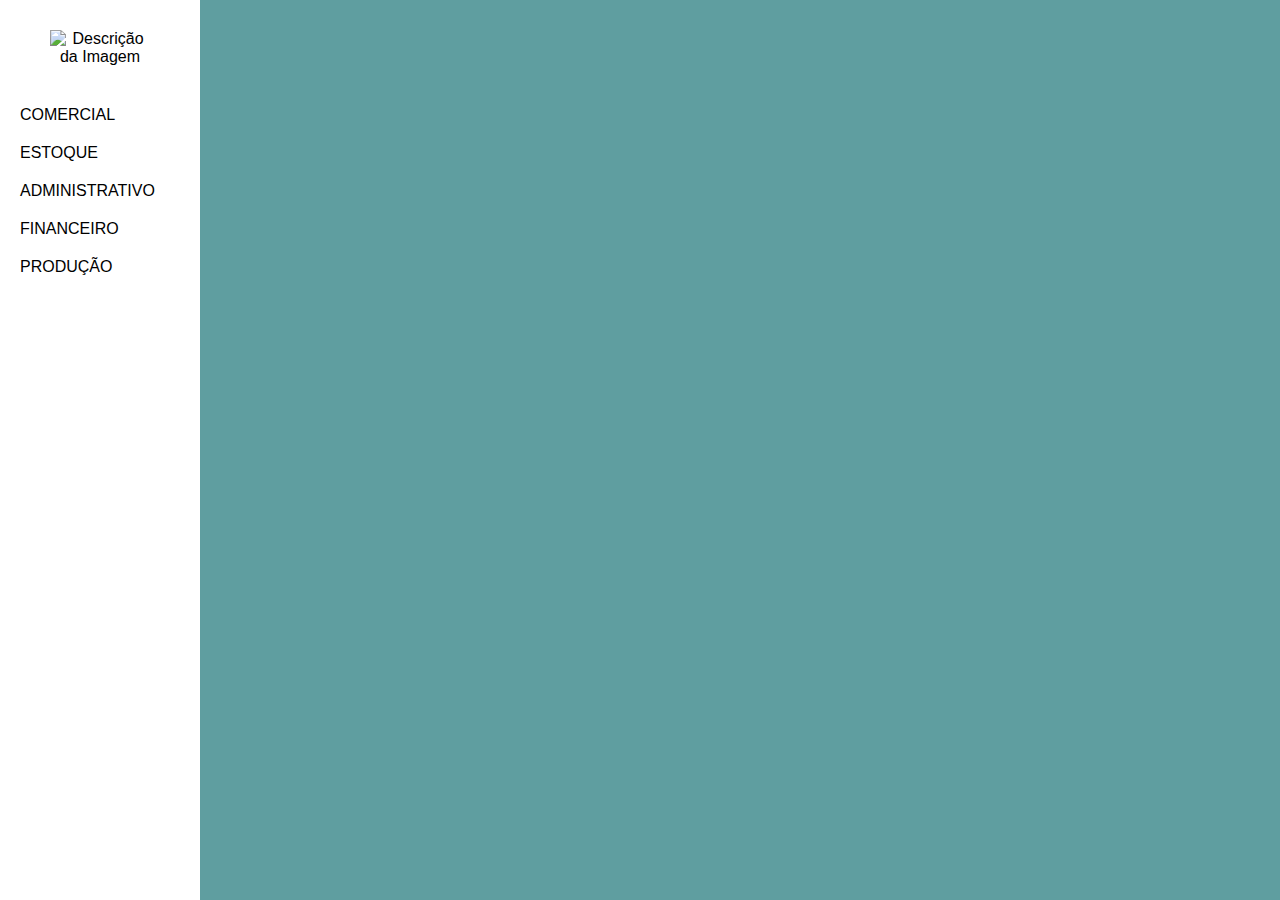
==== dashboard-estoque.html @ 57c8a553 "Upload versão 0.1 Main" ====
<!DOCTYPE html>
<html lang="en">
<head>
    <meta charset="UTF-8">
    <meta name="viewport" content="width=device-width, initial-scale=1.0">
    <title>Dashboard Estoque</title>

    <style>
        body {
            font-family: Arial, sans-serif;
            margin: 0;
            padding: 0;
            display: flex;
            align-items: center;
            justify-content: center;
            min-height: 100vh;
            background-color: #5F9EA0;
        }
		
		.class-logo {
			background-color: white;
			border-radius: 8px;
			padding: 10px;				
			text-align: center;
			width: 100px;
			max-width: 400px;
		}

        .sidebar {
            width: 200px;
            background-color: white;
            position: fixed;
            top: 0;
            left: 0;
            height: 100%;
            padding-top: 20px;
        }
		
		.logo-container {
			padding-bottom: 20px;
			display: flex;
			flex-direction: column; /* Coloca os elementos em coluna */
			align-items: center; /* Centraliza os elementos verticalmente */
		}

        .sidebar a {
            display: block;
            padding: 10px 20px;
            color: black;
            text-decoration: none;
        }

        .sidebar a:hover {
            background-color: #5F9EA0;
        }
		
		.sidebar a.active {
			background-color: #5F9EA0;
			color: white;
		}
		
        .content {
            margin-left: 220px;
            padding: 20px;
        }
		
		.painel{
			background-color: white;
			border-radius: 8px;
			padding: 5px;
			box-shadow: 0px 4px 8px rgba(0, 0, 0, 0.1);
			text-align: center;
			width: 100%;
			max-width: 100%;
		}
		
		.button {
			background-color: #00FA9A;
			color: white;
			border: none;
			border-radius: 4px;
			padding: 10px 20px;
			cursor: pointer;
			width: 99%;
		}
		
		.button-secondary {
			background-color: #5F9EA0;
			color: white;
			border: none;
			border-radius: 4px;
			padding: 10px 20px;
			cursor: pointer;
			width: 18%;
			text-align: left;
			vertical-align: top; /* Alinha todos os botões pelo topo */
		}
			
		/* Estilo para os botões quando estão ativos (clicados) */
        .button-secondary:active, .button-secondary.active {
            height: 50px;
			padding: 10px 20px;
			text-align: initial;
        }
		
		#comercial {
			height: 90vh;
			width: 80vw;
			display: flex;
			justify-content: center;
			align-items: center;
			min-height: 300px; /* Defina a altura desejada */
		}
		
		#estoque {
			height: 90vh;
			width: 80vw;
			display: flex;
			justify-content: center;
			align-items: center;
		}
		
		#administrativo {
			height: 90vh;
			width: 80vw;
			display: flex;
			justify-content: center;
			align-items: center;
		}
		
		#financeiro {
			height: 90vh;
			width: 80vw;
			display: flex;
			justify-content: center;
			align-items: center;
		}
		
		#producao {
			height: 90vh;
			width: 80vw;
			display: flex;
			justify-content: center;
			align-items: center;
		}

		.painel-colorido {
			width: 100%;
			height: 100px; /* Altura do painel colorido */
			display: flex;
			justify-content: center;
			align-items: center;
		}

		#painel-venda {
			position: absolute;
			background-color: #5F9EA0; /* Cor para o botão VENDA */
			border-radius: 8px;
			width: 100%;
			max-width: 80%;
			height: 100%;
			max-height: 80%;
		}

		#painel-pedidos {
			position: absolute;
			background-color: #5F9EA0; /* Cor para o botão VENDA */
			border-radius: 8px;
			width: 100%;
			max-width: 80%;
			height: 100%;
			max-height: 80%;
		}

		#painel-produtos {
			position: absolute;
			background-color: #5F9EA0; /* Cor para o botão VENDA */
			border-radius: 8px;
			width: 100%;
			max-width: 80%;
			height: 100%;
			max-height: 80%;
		}

		#painel-cadastro-estoque{
			position: absolute;
			background-color: #5F9EA0; /* Cor para o botão VENDA */
			border-radius: 8px;
			width: 100%;
			max-width: 80%;
			height: 100%;
			max-height: 80%;
		}

		#painel-pedidos-estoque{
			position: absolute;
			background-color: #5F9EA0; /* Cor para o botão VENDA */
			border-radius: 8px;
			width: 100%;
			max-width: 80%;
			height: 100%;
			max-height: 80%;
		}

		.input-field {			
			padding: 10px;
			margin: 10px 0;
			border: 1px solid #ccc;
			border-radius: 4px;
		}
		
		.button {
			background-color: white;
			color: white;
			border: none;
			border-radius: 4px;
			padding: 10px 20px;
			cursor: pointer;
			width: 200px;
		}

    </style>
</head>
<body>
    <div class="sidebar">
		<div class="logo-container">
			<img src="../resources/icon.png" alt="Descrição da Imagem" class="class-logo">
		</div>
        <a href="#comercial">COMERCIAL</a>
        <a href="#estoque">ESTOQUE</a>
        <a href="#administrativo">ADMINISTRATIVO</a>
        <a href="#financeiro">FINANCEIRO</a>
        <a href="#producao">PRODUÇÃO</a>
		
    </div>
    <div class="content">
        <div id="estoque" style="display: none;">
            <div class="painel" style="height: 100%; width: 100%; text-align: left">
                        
                <button class="button-secondary" onclick="mostrarPainel('cadastro-estoque')">CADASTROS</button>
                <button class="button-secondary" onclick="mostrarPainel('pedidos-estoque')">PEDIDOS</button>

                <div id="painel-cadastro-estoque" class="painel-colorido" style="display: none;">.
                    <input type="text" id="login" class="input-field" style="width: 65%; margin-top: 30px" placeholder="Matéria">
                    <input type="number" id="login" class="input-field" style="width: 30%; margin-top: 10px; margin-left: 10px;" placeholder="Medida">
                    

                    <input type="radio" name="medida" class="input-field" value="metros" style="width: 10%;"> Metros
                    <input type="radio" name="medida" class="input-field" value="unidades" style="width: 10%;"> Unidades

                    <input type="color" name="cor" class="input-color" value="Cor" style="width: 67%; margin-left: 10px;">
                    <!-- <button class="button" style="color: black">Buttom 1</button> -->


                </div>
                <div id="painel-pedidos-estoque" class="painel-colorido" style="display: none;">
                    <input type="text" id="login" class="input-field" style="width: 50%; margin-left: 10px" placeholder="IMPUT 1">
                    <button class="button" style="color: black">Buttom 1</button>
                </div>
            </div>
        </div>
    </div>

    <script>

		function mostrarPainel(painel) {
			// Oculta todos os painéis coloridos
			document.getElementById("painel-venda").style.display = "none";
			document.getElementById("painel-pedidos").style.display = "none";
			document.getElementById("painel-produtos").style.display = "none";
			document.getElementById("painel-cadastro-estoque").style.display = "none";
			document.getElementById("painel-pedidos-estoque").style.display = "none";

			// Exibe o painel colorido correspondente ao botão clicado
			document.getElementById("painel-" + painel).style.display = "block";
		}
	
        // Função para mostrar o conteúdo correspondente ao botão clicado
        function showContent(contentId) {
            // Oculta todos os conteúdos
            const allContents = document.querySelectorAll('.content > div');
            allContents.forEach(content => {
                content.style.display = 'none';
            });

            // Mostra o conteúdo correspondente ao botão clicado
            const selectedContent = document.getElementById(contentId);
            selectedContent.style.display = 'block';
			
			// Remove a classe 'active' de todos os links da barra lateral
			sidebarLinks.forEach(link => {
				link.classList.remove('active');
			});
			
			// Adiciona a classe 'active' ao link do botão selecionado
			const selectedLink = document.querySelector('.sidebar a[href="#' + contentId + '"]');
			selectedLink.classList.add('active');
					
        }
		
		// Seleciona todos os botões com a classe "button-secondary"
        const buttons = document.querySelectorAll('.button-secondary');

        // Adiciona um ouvinte de evento de clique a cada botão
        buttons.forEach(button => {
            button.addEventListener('click', () => {
                // Remove a classe "active" de todos os botões
                buttons.forEach(btn => {
                    btn.classList.remove('active');
                });
                // Adiciona a classe "active" ao botão clicado
                button.classList.add('active');
            });
        });

        // Define a ação para cada link da barra lateral
        const sidebarLinks = document.querySelectorAll('.sidebar a');
        sidebarLinks.forEach(link => {
            link.addEventListener('click', () => {
                const contentId = link.getAttribute('href').substring(1);
                showContent(contentId);
            });
        });

        // Mostra o conteúdo padrão (COMERCIAL) ao carregar a página
        showContent('comercial');
    </script>
</body>
</html>
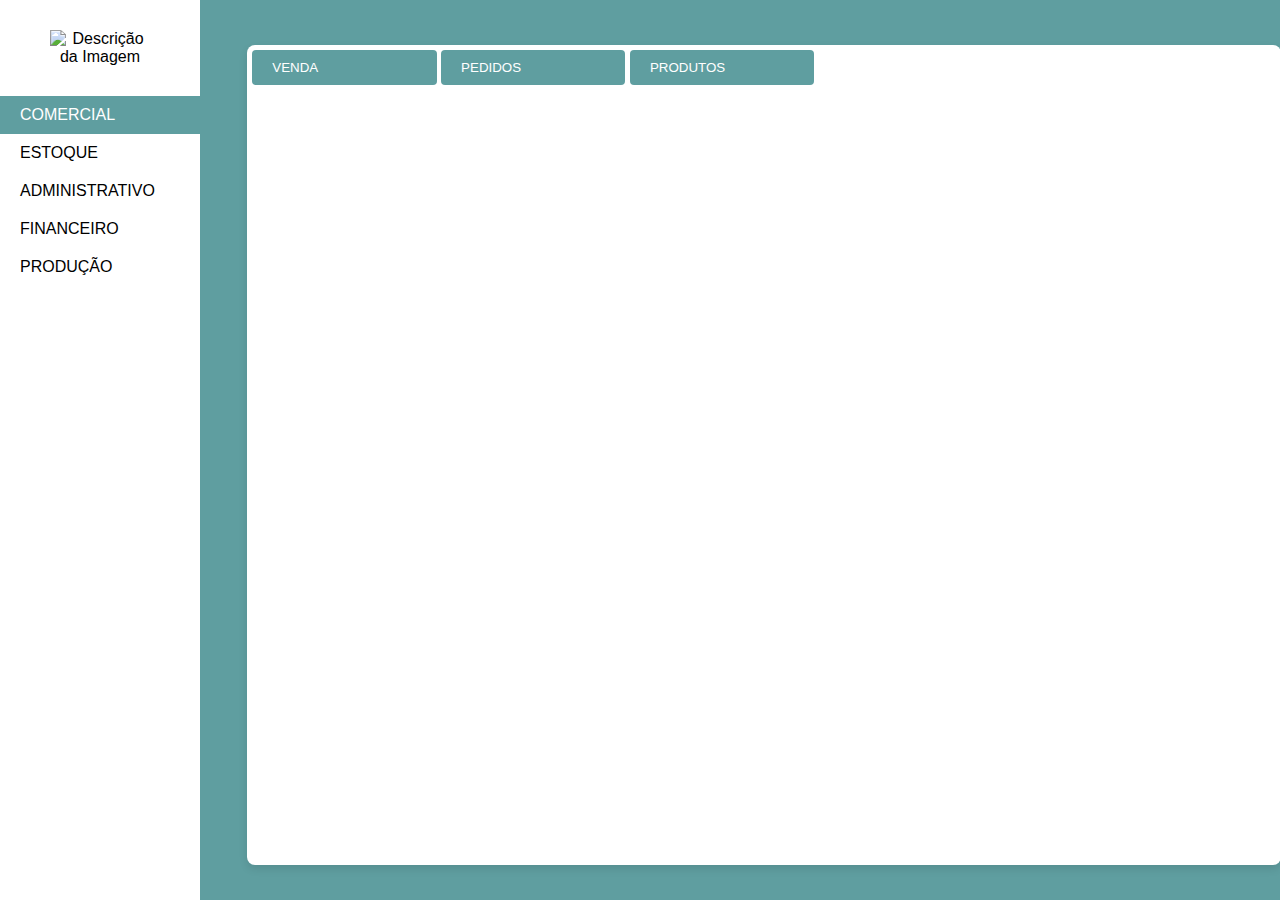
==== commit 2d717ffa: "Cadastro de estoque" ====
--- a/dashboard-estoque.html
+++ b/dashboard-estoque.html
@@ -1,227 +1,15 @@
 <!DOCTYPE html>
 <html lang="en">
-<head>
+<>
     <meta charset="UTF-8">
     <meta name="viewport" content="width=device-width, initial-scale=1.0">
     <title>Dashboard Estoque</title>
-
-    <style>
-        body {
-            font-family: Arial, sans-serif;
-            margin: 0;
-            padding: 0;
-            display: flex;
-            align-items: center;
-            justify-content: center;
-            min-height: 100vh;
-            background-color: #5F9EA0;
-        }
-		
-		.class-logo {
-			background-color: white;
-			border-radius: 8px;
-			padding: 10px;				
-			text-align: center;
-			width: 100px;
-			max-width: 400px;
-		}
-
-        .sidebar {
-            width: 200px;
-            background-color: white;
-            position: fixed;
-            top: 0;
-            left: 0;
-            height: 100%;
-            padding-top: 20px;
-        }
-		
-		.logo-container {
-			padding-bottom: 20px;
-			display: flex;
-			flex-direction: column; /* Coloca os elementos em coluna */
-			align-items: center; /* Centraliza os elementos verticalmente */
-		}
-
-        .sidebar a {
-            display: block;
-            padding: 10px 20px;
-            color: black;
-            text-decoration: none;
-        }
-
-        .sidebar a:hover {
-            background-color: #5F9EA0;
-        }
-		
-		.sidebar a.active {
-			background-color: #5F9EA0;
-			color: white;
-		}
-		
-        .content {
-            margin-left: 220px;
-            padding: 20px;
-        }
-		
-		.painel{
-			background-color: white;
-			border-radius: 8px;
-			padding: 5px;
-			box-shadow: 0px 4px 8px rgba(0, 0, 0, 0.1);
-			text-align: center;
-			width: 100%;
-			max-width: 100%;
-		}
-		
-		.button {
-			background-color: #00FA9A;
-			color: white;
-			border: none;
-			border-radius: 4px;
-			padding: 10px 20px;
-			cursor: pointer;
-			width: 99%;
-		}
-		
-		.button-secondary {
-			background-color: #5F9EA0;
-			color: white;
-			border: none;
-			border-radius: 4px;
-			padding: 10px 20px;
-			cursor: pointer;
-			width: 18%;
-			text-align: left;
-			vertical-align: top; /* Alinha todos os botões pelo topo */
-		}
-			
-		/* Estilo para os botões quando estão ativos (clicados) */
-        .button-secondary:active, .button-secondary.active {
-            height: 50px;
-			padding: 10px 20px;
-			text-align: initial;
-        }
-		
-		#comercial {
-			height: 90vh;
-			width: 80vw;
-			display: flex;
-			justify-content: center;
-			align-items: center;
-			min-height: 300px; /* Defina a altura desejada */
-		}
-		
-		#estoque {
-			height: 90vh;
-			width: 80vw;
-			display: flex;
-			justify-content: center;
-			align-items: center;
-		}
-		
-		#administrativo {
-			height: 90vh;
-			width: 80vw;
-			display: flex;
-			justify-content: center;
-			align-items: center;
-		}
-		
-		#financeiro {
-			height: 90vh;
-			width: 80vw;
-			display: flex;
-			justify-content: center;
-			align-items: center;
-		}
-		
-		#producao {
-			height: 90vh;
-			width: 80vw;
-			display: flex;
-			justify-content: center;
-			align-items: center;
-		}
-
-		.painel-colorido {
-			width: 100%;
-			height: 100px; /* Altura do painel colorido */
-			display: flex;
-			justify-content: center;
-			align-items: center;
-		}
-
-		#painel-venda {
-			position: absolute;
-			background-color: #5F9EA0; /* Cor para o botão VENDA */
-			border-radius: 8px;
-			width: 100%;
-			max-width: 80%;
-			height: 100%;
-			max-height: 80%;
-		}
-
-		#painel-pedidos {
-			position: absolute;
-			background-color: #5F9EA0; /* Cor para o botão VENDA */
-			border-radius: 8px;
-			width: 100%;
-			max-width: 80%;
-			height: 100%;
-			max-height: 80%;
-		}
-
-		#painel-produtos {
-			position: absolute;
-			background-color: #5F9EA0; /* Cor para o botão VENDA */
-			border-radius: 8px;
-			width: 100%;
-			max-width: 80%;
-			height: 100%;
-			max-height: 80%;
-		}
-
-		#painel-cadastro-estoque{
-			position: absolute;
-			background-color: #5F9EA0; /* Cor para o botão VENDA */
-			border-radius: 8px;
-			width: 100%;
-			max-width: 80%;
-			height: 100%;
-			max-height: 80%;
-		}
-
-		#painel-pedidos-estoque{
-			position: absolute;
-			background-color: #5F9EA0; /* Cor para o botão VENDA */
-			border-radius: 8px;
-			width: 100%;
-			max-width: 80%;
-			height: 100%;
-			max-height: 80%;
-		}
-
-		.input-field {			
-			padding: 10px;
-			margin: 10px 0;
-			border: 1px solid #ccc;
-			border-radius: 4px;
-		}
-		
-		.button {
-			background-color: white;
-			color: white;
-			border: none;
-			border-radius: 4px;
-			padding: 10px 20px;
-			cursor: pointer;
-			width: 200px;
-		}
-
-    </style>
+    <link href="https://cdn.jsdelivr.net/npm/bootstrap@5.3.2/dist/css/bootstrap.min.css" rel="stylesheet" integrity="sha384-T3c6CoIi6uLrA9TneNEoa7RxnatzjcDSCmG1MXxSR1GAsXEV/Dwwykc2MPK8M2HN" crossorigin="anonymous">
+    <script src="https://cdn.jsdelivr.net/npm/@popperjs/core@2.11.8/dist/umd/popper.min.js" integrity="sha384-I7E8VVD/ismYTF4hNIPjVp/Zjvgyol6VFvRkX/vR+Vc4jQkC+hVqc2pM8ODewa9r" crossorigin="anonymous"></script>
+    <link rel="stylesheet" type="text/css" href="dashboard.css">
+
 </head>
-<body>
+<>
     <div class="sidebar">
 		<div class="logo-container">
 			<img src="../resources/icon.png" alt="Descrição da Imagem" class="class-logo">
@@ -234,6 +22,25 @@
 		
     </div>
     <div class="content">
+        <div id="comercial">
+			<div class="painel" style="height: 100%; width: 100%; text-align: left">				
+				<button class="button-secondary" onclick="mostrarPainel('venda')">VENDA</button>
+				<button class="button-secondary" onclick="mostrarPainel('pedidos')">PEDIDOS</button>
+				<button class="button-secondary" onclick="mostrarPainel('produtos')">PRODUTOS</button>				
+				<div id="painel-venda" class="painel-colorido" style="display: none;">.
+					<input type="text" id="login" class="input-field" style="width: 50%" placeholder="IMPUT 1">
+					<button class="button" style="color: black">Buttom 1</button>				
+				</div>
+				<div id="painel-pedidos" class="painel-colorido" style="display: none;">
+					<input type="text" id="login" class="input-field" style="width: 50%; margin-left: 10px" placeholder="IMPUT 1">
+					<button class="button" style="color: black">Buttom 1</button>
+				</div>
+				<div id="painel-produtos" class="painel-colorido" style="display: none;">
+					<input type="text" id="login" class="input-field" style="width: 50%; margin-left: 10px" placeholder="IMPUT 1">
+					<button class="button" style="color: black">Buttom 1</button>
+				</div>				
+			</div>
+		</div>
         <div id="estoque" style="display: none;">
             <div class="painel" style="height: 100%; width: 100%; text-align: left">
                         
@@ -241,17 +48,57 @@
                 <button class="button-secondary" onclick="mostrarPainel('pedidos-estoque')">PEDIDOS</button>
 
                 <div id="painel-cadastro-estoque" class="painel-colorido" style="display: none;">.
-                    <input type="text" id="login" class="input-field" style="width: 65%; margin-top: 30px" placeholder="Matéria">
-                    <input type="number" id="login" class="input-field" style="width: 30%; margin-top: 10px; margin-left: 10px;" placeholder="Medida">
+                    <input type="text" id="item" class="input-field" style="width: 65%; margin-top: 30px" placeholder="Matéria">
                     
-
-                    <input type="radio" name="medida" class="input-field" value="metros" style="width: 10%;"> Metros
-                    <input type="radio" name="medida" class="input-field" value="unidades" style="width: 10%;"> Unidades
-
-                    <input type="color" name="cor" class="input-color" value="Cor" style="width: 67%; margin-left: 10px;">
+                    <div class="container">
+                        <div class="radio-tile-group">
+                            <input type="number" id="quant" class="input-field" style="width: 30%; height: 45px; margin-right: 80px;" placeholder="Quantidade">
+                          <div class="input-container">
+                            <input id="Metros" type="radio" name="radio" value="Metros">
+                            <div class="radio-tile">
+                              <label for="Metros">Metros</label>
+                            </div>
+                          </div>
+                  
+                          <div class="input-container">
+                            <input id="Unidades" type="radio" name="radio" value="Unidades">
+                            <div class="radio-tile">
+                              <label for="Unidades">Unidades</label>
+                            </div>
+                          </div>
+                  
+                        </div>    
+                    </div>
+
+                    <div class="container2">
+                        <label id="cor">COR</label>
+                        <input type="color" id="cor" name="cor" class="input-color" value="#ffffff" style="width: 50%; margin-left: 10px;">
+                    </div>
+                    
                     <!-- <button class="button" style="color: black">Buttom 1</button> -->
 
-
+                    <!-- Tabela de rolagem -->
+                    <div class="scrollable-table">
+                        <table id="tabela-estoque" class="styled-table">
+                            <thead>
+                                <tr>
+                                    <th>Item</th>
+                                    <th>Cor</th>
+                                    <th>Quantidade</th>
+                                    <th>Medida</th>
+                                </tr>
+                            </thead>
+                            <tbody>
+                                <!-- As linhas da tabela serão preenchidas com dados do JavaScript -->
+                            </tbody>
+                        </table>
+                    </div>
+                    <div id="button">
+                        <button class="button" style="color: #5F9EA0" onclick="emConstrucao()">Pesquisar</button>
+                        <button class="button" style="color: #5F9EA0" onclick="emConstrucao()">Editar</button>
+                        <button class="button" style="color: #5F9EA0" onclick="adicionarProduto()">Cadastrar</button>
+                    </div>
+                        
                 </div>
                 <div id="painel-pedidos-estoque" class="painel-colorido" style="display: none;">
                     <input type="text" id="login" class="input-field" style="width: 50%; margin-left: 10px" placeholder="IMPUT 1">
@@ -261,6 +108,7 @@
         </div>
     </div>
 
+   
     <script>
 
 		function mostrarPainel(painel) {
@@ -324,6 +172,76 @@
 
         // Mostra o conteúdo padrão (COMERCIAL) ao carregar a página
         showContent('comercial');
+
+        const produtosPreCadastrados = [
+            { item: "Jeans", cor: "Preto", quantidade: 1000, medida: "Metros" },
+            { item: "Zíper", cor: "Prata", quantidade: 1000, medida: "Unidades" },
+            { item: "Malha", cor: "Rosa", quantidade: 1000, medida: "Metros" },
+            // Adicione outros produtos aqui
+        ];
+        function preencherTabelaProdutosPreCadastrados() {
+            const tabela = document.getElementById("tabela-estoque");
+            const tbody = tabela.querySelector("tbody");
+
+            produtosPreCadastrados.forEach(produto => {
+                const novaLinha = document.createElement("tr");
+                novaLinha.innerHTML = `
+                    <td>${produto.item}</td>
+                    <td>${produto.cor}</td>
+                    <td>${produto.quantidade}</td>
+                    <td>${produto.medida}</td>
+                `;
+
+                novaLinha.addEventListener("dblclick", function() {
+                alert(`Você Clicou duas Vezes em ${produto.item}`);
+            });
+
+                tbody.appendChild(novaLinha);
+            });
+        }
+
+        // Chame a função para preencher a tabela quando a página carregar
+        window.addEventListener("load", preencherTabelaProdutosPreCadastrados);
+
+        function adicionarProduto() {
+            // Obtenha os valores do formulário
+            const item = document.getElementById("item").value;
+            const cor = document.getElementById("cor").value;
+            const quantidade = document.getElementById("quant").value;
+            const medida = document.querySelector('input[name="radio"]:checked').value;
+
+            // Crie uma nova linha na tabela
+            const tabela = document.getElementById("tabela-estoque");
+            const tbody = tabela.querySelector("tbody");
+
+            const novaLinha = document.createElement("tr");
+            novaLinha.innerHTML = `
+                <td>${item}</td>
+                <td>${cor}</td>
+                <td>${quantidade}</td>
+                <td>${medida}</td>
+            `;
+
+            novaLinha.addEventListener("dblclick", function() {
+                alert(`Você Clicou duas Vezes em ${item}`);
+            });
+
+            // Adicione a nova linha à tabela
+            tbody.appendChild(novaLinha);
+
+            // Limpe os campos do formulário
+            document.getElementById("item").value = "";
+            document.getElementById("cor").value = "#ffffff";
+            document.getElementById("quant").value = "";
+            const radios = document.querySelectorAll('input[name="radio"]');
+            radios.forEach(radio => {
+                radio.checked = false;
+            });
+        }
+
+        function emConstrucao(){
+            window.alert("Função em Construção! - Volte mais tarde")
+        }
     </script>
 </body>
 </html>--- a/dashboard.css
+++ b/dashboard.css
@@ -0,0 +1,354 @@
+body {
+    font-family: Arial, sans-serif;
+    margin: 0;
+    padding: 0;
+    display: flex;
+    align-items: center;
+    justify-content: center;
+    min-height: 100vh;
+    background-color: #5F9EA0;
+}
+
+.class-logo {
+    background-color: white;
+    border-radius: 8px;
+    padding: 10px;				
+    text-align: center;
+    width: 100px;
+    max-width: 400px;
+}
+
+.sidebar {
+    width: 200px;
+    background-color: white;
+    position: fixed;
+    top: 0;
+    left: 0;
+    height: 100%;
+    padding-top: 20px;
+}
+
+.logo-container {
+    padding-bottom: 20px;
+    display: flex;
+    flex-direction: column; /* Coloca os elementos em coluna */
+    align-items: center; /* Centraliza os elementos verticalmente */
+}
+
+.sidebar a {
+    display: block;
+    padding: 10px 20px;
+    color: black;
+    text-decoration: none;
+}
+
+.sidebar a:hover {
+    background-color: #5F9EA0;
+}
+
+.sidebar a.active {
+    background-color: #5F9EA0;
+    color: white;
+}
+
+.content {
+    margin-left: 220px;
+    padding: 20px;
+}
+
+.painel{
+    background-color: white;
+    border-radius: 8px;
+    padding: 5px;
+    box-shadow: 0px 4px 8px rgba(0, 0, 0, 0.1);
+    text-align: center;
+    width: 100%;
+    max-width: 100%;
+}
+
+.button {
+    background-color: white;
+    border: none;
+    border-radius: 4px;
+    padding: 10px 20px;
+    cursor: pointer;
+    margin-left: 60px;
+    width: 99%;
+}
+
+.button-secondary {
+    background-color: #5F9EA0;
+    color: white;
+    border: none;
+    border-radius: 4px;
+    padding: 10px 20px;
+    cursor: pointer;
+    width: 18%;
+    text-align: left;
+    vertical-align: top; /* Alinha todos os botões pelo topo */
+}
+    
+/* Estilo para os botões quando estão ativos (clicados) */
+.button-secondary:active, .button-secondary.active {
+    height: 50px;
+    padding: 10px 20px;
+    text-align: initial;
+}
+
+#comercial {
+    height: 90vh;
+    width: 80vw;
+    display: flex;
+    justify-content: center;
+    align-items: center;
+    min-height: 300px; /* Defina a altura desejada */
+}
+
+#estoque {
+    height: 90vh;
+    width: 80vw;
+    display: flex;
+    justify-content: center;
+    align-items: center;
+}
+
+#administrativo {
+    height: 90vh;
+    width: 80vw;
+    display: flex;
+    justify-content: center;
+    align-items: center;
+}
+
+#financeiro {
+    height: 90vh;
+    width: 80vw;
+    display: flex;
+    justify-content: center;
+    align-items: center;
+}
+
+#producao {
+    height: 90vh;
+    width: 80vw;
+    display: flex;
+    justify-content: center;
+    align-items: center;
+}
+
+.painel-colorido {
+    width: 100%;
+    height: 100px; /* Altura do painel colorido */
+    display: flex;
+    justify-content: center;
+    align-items: center;
+}
+
+#painel-venda {
+    position: absolute;
+    background-color: #5F9EA0; /* Cor para o botão VENDA */
+    border-radius: 8px;
+    width: 100%;
+    max-width: 80%;
+    height: 100%;
+    max-height: 80%;
+}
+
+#painel-pedidos {
+    position: absolute;
+    background-color: #5F9EA0; /* Cor para o botão VENDA */
+    border-radius: 8px;
+    width: 100%;
+    max-width: 80%;
+    height: 100%;
+    max-height: 80%;
+}
+
+#painel-produtos {
+    position: absolute;
+    background-color: #5F9EA0; /* Cor para o botão VENDA */
+    border-radius: 8px;
+    width: 100%;
+    max-width: 80%;
+    height: 100%;
+    max-height: 80%;
+}
+
+#painel-cadastro-estoque{
+    position: absolute;
+    background-color: #5F9EA0; /* Cor para o botão VENDA */
+    border-radius: 8px;
+    width: 100%;
+    max-width: 80%;
+    height: 100%;
+    max-height: 80%;
+}
+
+#painel-pedidos-estoque{
+    position: absolute;
+    background-color: #5F9EA0; /* Cor para o botão VENDA */
+    border-radius: 8px;
+    width: 100%;
+    max-width: 80%;
+    height: 100%;
+    max-height: 80%;
+}
+
+.input-field {			
+    padding: 10px;
+    margin: 10px 0;
+    border: 1px solid #ccc;
+    border-radius: 4px;
+}
+
+.button{
+    background-color: white;
+    color: white;
+    border: none;
+    border-radius: 4px;
+    padding: 10px 20px;
+    cursor: pointer;
+    width: 200px;
+}
+
+#button{
+    display: flex;
+    width: 100%;
+    max-width: 100%;
+    max-height: 360px;
+    justify-content: center;
+}
+
+:root {
+    --primary-color: white;
+}
+
+.container {
+    display: flex;
+    justify-content: left;
+    align-items: left;
+    width: 100%;
+    height: 13%;
+}
+
+.radio-tile-group {
+    display: flex;
+    flex-wrap: wrap;
+    justify-content: left;
+    width: 100%;
+    height: 30%;
+}
+
+.input-container {
+    position: relative;
+    align-items: center;
+    justify-content: center;
+    height: 8rem;
+    width: 8rem;
+    margin: 10px;
+}
+
+.input-container input {
+    position: absolute;
+    align-items: center;
+    justify-content: center;
+    height: 50%;
+    width: 50%;
+    margin: 0;
+    cursor: pointer;
+    z-index: 1;
+    opacity: 0;
+}
+
+.input-container .radio-tile {
+    display: flex;
+    flex-direction: column;
+    align-items: center;
+    justify-content: center;
+    height: 30%;
+    border: 2px solid var(--primary-color);
+    border-radius: 8px;
+    transition: all 300ms ease;
+}
+
+.input-container label {
+    color: var(--primary-color);
+    font-size: 0.80rem;
+    font-weight: 600;
+    text-transform: uppercase;
+    letter-spacing: 1px;
+}
+
+input:checked+.radio-tile {
+    background-color: var(--primary-color);
+    transform: scale(1.1);
+}
+
+input:checked+.radio-tile label {
+    color: black;
+}
+
+.container2 {
+    display: flex;
+    justify-content: left;
+    align-items: left;
+    width: 100%;
+    height: 10%;
+    margin-left: 10px;
+}
+
+#cor{
+    color: white;
+    vertical-align: middle;
+}
+
+/* Estilo da div de rolagem */
+.scrollable-table {
+    max-height: 360px; /* Altura máxima */
+    overflow-y: auto; /* Ativar rolagem vertical */
+}
+
+table {
+    border-collapse: collapse;
+    width: 98%;
+}
+
+table, th, td {
+    border: 1px solid #ccc;
+}
+
+th, td {
+    padding: 10px;
+    text-align: center;
+}
+
+th {
+    background-color: #f2f2f2;
+}
+
+tr:nth-child(even) {
+    background-color: #f9f9f9;
+}
+
+.styled-table {
+    padding: 10px;
+    margin: 10px 0;
+    border: 1px solid #ccc;
+    border-radius: 4px;
+    margin-left: 10px;
+}
+
+/* Estilo para a barra de rolagem vertical */
+.scrollable-table::-webkit-scrollbar {
+    width: 12px; /* Largura da barra de rolagem */
+    left: 50px;
+}
+
+.scrollable-table::-webkit-scrollbar-thumb {
+    background-color: #5F9EA0; /* Cor do indicador da barra de rolagem */
+    border-radius: 6px; /* Raio das bordas do indicador */
+}
+
+.scrollable-table::-webkit-scrollbar-track {
+    background-color: #ccc; /* Cor de fundo da barra de rolagem */
+}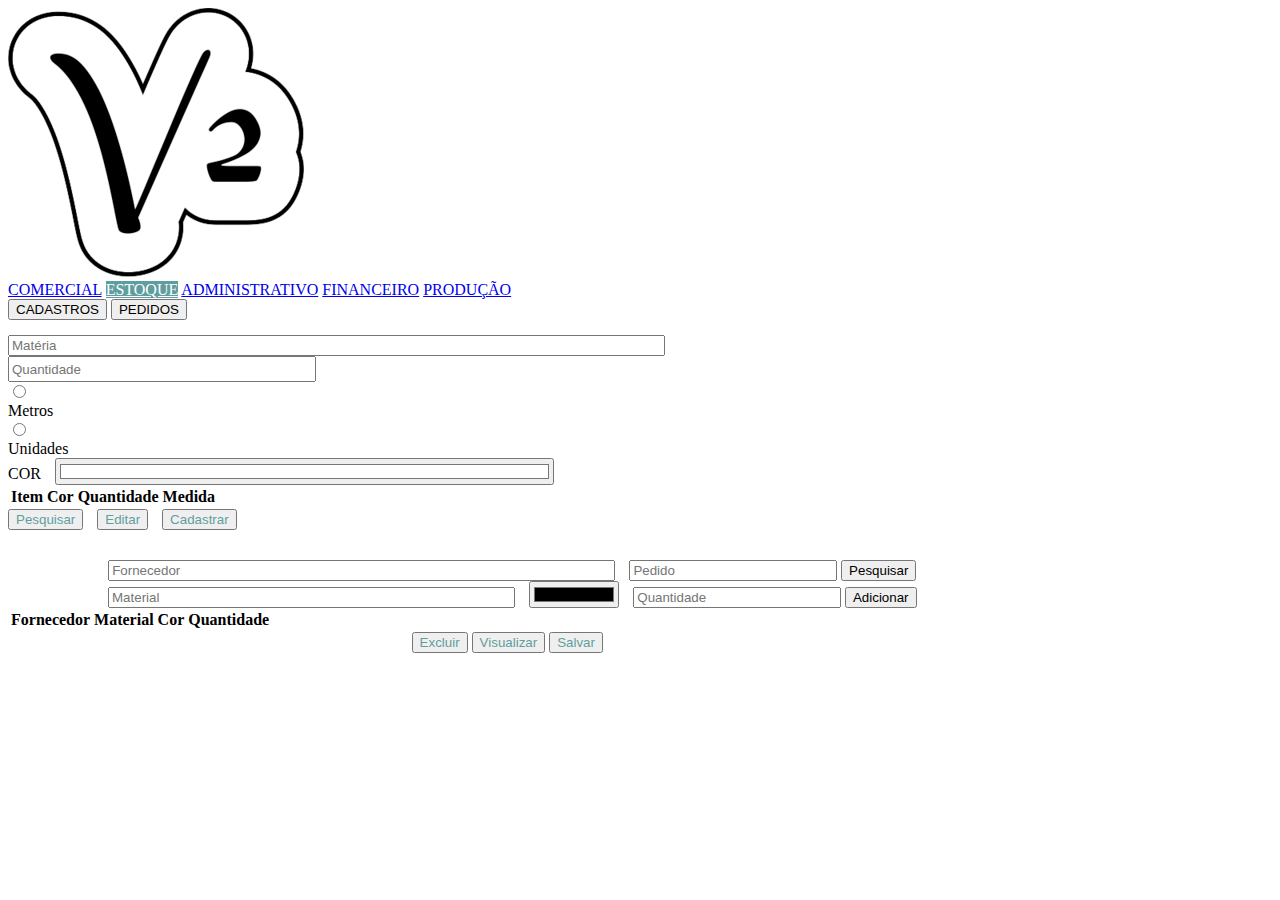
==== commit 994ecaef: "estoque modal" ====
--- a/dashboard-estoque.html
+++ b/dashboard-estoque.html
@@ -1,247 +1,117 @@
 <!DOCTYPE html>
 <html lang="en">
-<>
-    <meta charset="UTF-8">
-    <meta name="viewport" content="width=device-width, initial-scale=1.0">
-    <title>Dashboard Estoque</title>
-    <link href="https://cdn.jsdelivr.net/npm/bootstrap@5.3.2/dist/css/bootstrap.min.css" rel="stylesheet" integrity="sha384-T3c6CoIi6uLrA9TneNEoa7RxnatzjcDSCmG1MXxSR1GAsXEV/Dwwykc2MPK8M2HN" crossorigin="anonymous">
-    <script src="https://cdn.jsdelivr.net/npm/@popperjs/core@2.11.8/dist/umd/popper.min.js" integrity="sha384-I7E8VVD/ismYTF4hNIPjVp/Zjvgyol6VFvRkX/vR+Vc4jQkC+hVqc2pM8ODewa9r" crossorigin="anonymous"></script>
-    <link rel="stylesheet" type="text/css" href="dashboard.css">
+    <head>
+        <meta charset="UTF-8">
+        <meta name="viewport" content="width=device-width, initial-scale=1.0">
+        <title>Estoque V2</title>
+        <!-- <link href="https://cdn.jsdelivr.net/npm/bootstrap@5.3.2/dist/css/bootstrap.min.css" rel="stylesheet" integrity="sha384-T3c6CoIi6uLrA9TneNEoa7RxnatzjcDSCmG1MXxSR1GAsXEV/Dwwykc2MPK8M2HN" crossorigin="anonymous"> -->
+		<link rel="stylesheet" href="styles.css"><!-- Link para o arquivo CSS -->        
+		<link rel="stylesheet" href="css/estoque.css"><!-- Link para o arquivo CSS -->
+    </head>
+    <body>
+        <div class="sidebar">
+            <div class="logo-container">
+                <img src="../resources/icon.png" alt="Descrição da Imagem" class="class-logo">
+            </div>
+            <a href="comercial.html">COMERCIAL</a>
+            <a href="estoque.html" style="background-color: #5F9EA0; color: white;">ESTOQUE</a>
+            <a href="administrativo.html">ADMINISTRATIVO</a>
+            <a href="financeiro.html">FINANCEIRO</a>
+            <a href="producao.html">PRODUÇÃO</a>
+        </div>
+        <div class="content">
+            <div id="estoque">
+                <div class="painel" style="height: 100%; width: 100%; text-align: left">
+                    <button class="button-secondary button-cadastro-estoque" onclick="mostrarPainel('cadastro-estoque')">CADASTROS</button>
+					<button class="button-secondary button-pedidos-estoque" onclick="mostrarPainel('pedidos-estoque')">PEDIDOS</button>
 
-</head>
-<>
-    <div class="sidebar">
-		<div class="logo-container">
-			<img src="../resources/icon.png" alt="Descrição da Imagem" class="class-logo">
-		</div>
-        <a href="#comercial">COMERCIAL</a>
-        <a href="#estoque">ESTOQUE</a>
-        <a href="#administrativo">ADMINISTRATIVO</a>
-        <a href="#financeiro">FINANCEIRO</a>
-        <a href="#producao">PRODUÇÃO</a>
-		
-    </div>
-    <div class="content">
-        <div id="comercial">
-			<div class="painel" style="height: 100%; width: 100%; text-align: left">				
-				<button class="button-secondary" onclick="mostrarPainel('venda')">VENDA</button>
-				<button class="button-secondary" onclick="mostrarPainel('pedidos')">PEDIDOS</button>
-				<button class="button-secondary" onclick="mostrarPainel('produtos')">PRODUTOS</button>				
-				<div id="painel-venda" class="painel-colorido" style="display: none;">.
-					<input type="text" id="login" class="input-field" style="width: 50%" placeholder="IMPUT 1">
-					<button class="button" style="color: black">Buttom 1</button>				
-				</div>
-				<div id="painel-pedidos" class="painel-colorido" style="display: none;">
-					<input type="text" id="login" class="input-field" style="width: 50%; margin-left: 10px" placeholder="IMPUT 1">
-					<button class="button" style="color: black">Buttom 1</button>
-				</div>
-				<div id="painel-produtos" class="painel-colorido" style="display: none;">
-					<input type="text" id="login" class="input-field" style="width: 50%; margin-left: 10px" placeholder="IMPUT 1">
-					<button class="button" style="color: black">Buttom 1</button>
-				</div>				
-			</div>
-		</div>
-        <div id="estoque" style="display: none;">
-            <div class="painel" style="height: 100%; width: 100%; text-align: left">
-                        
-                <button class="button-secondary" onclick="mostrarPainel('cadastro-estoque')">CADASTROS</button>
-                <button class="button-secondary" onclick="mostrarPainel('pedidos-estoque')">PEDIDOS</button>
-
-                <div id="painel-cadastro-estoque" class="painel-colorido" style="display: none;">.
-                    <input type="text" id="item" class="input-field" style="width: 65%; margin-top: 30px" placeholder="Matéria">
-                    
-                    <div class="container">
-                        <div class="radio-tile-group">
-                            <input type="number" id="quant" class="input-field" style="width: 30%; height: 45px; margin-right: 80px;" placeholder="Quantidade">
-                          <div class="input-container">
-                            <input id="Metros" type="radio" name="radio" value="Metros">
-                            <div class="radio-tile">
-                              <label for="Metros">Metros</label>
+                    <div id="painel-cadastro-estoque" class="painel-colorido" style="height: 100%; width: 79%; text-align: left">
+                        <input type="text" id="item" class="input-field" style="width: 65%; margin-top: 15px" placeholder="Matéria">
+						
+                        <div class="container">
+                            <div class="radio-tile-group">
+                                <!-- <input type="number" id="quant" class="input-field" style="width: 30%; height: 45px; margin-right: 80px;" placeholder="Quantidade"> -->
+                                <input type="number" id="quant" class="input-field" style="width: 30%; height: 20px;" placeholder="Quantidade">
+                                
+								<div class="input-container">
+                                    <input id="Metros" type="radio" name="radio" value="Metros">
+                                    <div class="radio-tile">
+                                        <label for="Metros">Metros</label>
+                                    </div>
+                                </div>
+								
+                                <div class="input-container">
+                                    <input id="Unidades" type="radio" name="radio" value="Unidades">
+                                    <div class="radio-tile">
+                                        <label for="Unidades">Unidades</label>
+                                    </div>
+                                </div>
                             </div>
-                          </div>
-                  
-                          <div class="input-container">
-                            <input id="Unidades" type="radio" name="radio" value="Unidades">
-                            <div class="radio-tile">
-                              <label for="Unidades">Unidades</label>
+                        </div>
+                        <div class="container2">
+                            <label id="cor">COR</label>
+                            <input type="color" id="cor" name="cor" class="input-color" value="#ffffff" style="width: 50%; margin-left: 10px;">
+                        </div>
+                        <!-- Tabela de rolagem -->
+                        <div class="scrollable-table">
+                            <table id="tabela-estoque" class="styled-table">
+                                <thead>
+                                    <tr>
+                                        <th>Item</th>
+                                        <th>Cor</th>
+                                        <th>Quantidade</th>
+                                        <th>Medida</th>
+                                    </tr>
+                                </thead>
+                                <tbody>
+                                    <!-- As linhas da tabela serão preenchidas com dados do JavaScript -->
+                                </tbody>
+                            </table>
+                        </div>
+                        <div id="button">
+                            <button class="button" style="color: #5F9EA0" onclick="emConstrucao()">Pesquisar</button>
+                            <button class="button" style="color: #5F9EA0; margin-left: 10px;" onclick="emConstrucao()">Editar</button>
+                            <button class="button" style="color: #5F9EA0; margin-left: 10px;" onclick="adicionarProduto()">Cadastrar</button>
+                        </div>
+                    </div>
+                    <div id="painel-pedidos-estoque" class="painel-colorido" style="height: 100%; width: 79%; text-align: center">
+                        <div id="container-pedidos" style="display: block;">
+                            <input type="text" id="fornecedor" class="input-field" style="width: 50%; margin-left: 10px; margin-top: 30px" placeholder="Fornecedor">
+                            <input type="number" id="pedido" class="input-field" style="width: 20%; margin-left: 10px" placeholder="Pedido">
+                            <button class="button" style="color: black" onclick="emConstrucao()">Pesquisar</button>
+                            <input type="text" id="material" class="input-field" style="width: 40%; margin-left: 10px" placeholder="Material">
+                            <input type="color" id="cor" class="input-field" style="width: 9%; margin-left: 10px" placeholder="Cor">
+                            <input type="number" id="quantidade" class="input-field" style="width: 20%; margin-left: 10px" placeholder="Quantidade">
+                            <button class="button" style="color: black" onclick="adicionarProdutoPedido()">Adicionar</button>
+                            <div class="container2">    
                             </div>
-                          </div>
-                  
-                        </div>    
+                            <!-- Tabela de rolagem -->
+                            <div class="scrollable-table">
+                                <table id="tabela-pedidos" class="styled-table">
+                                    <thead>
+                                        <tr>
+                                            <th>Fornecedor</th>
+                                            <th>Material</th>
+                                            <th>Cor</th>
+                                            <th>Quantidade</th>
+                                        </tr>
+                                    </thead>
+                                    <tbody>
+                                        <!-- As linhas da tabela serão preenchidas com dados do JavaScript -->
+                                    </tbody>
+                                </table>
+                            </div>
+                            <div id="button">
+                                <button class="button" style="color: #5F9EA0" onclick="emConstrucao()">Excluir</button>
+                                <button class="button" style="color: #5F9EA0" onclick="emConstrucao()">Visualizar</button>
+                                <button class="button" style="color: #5F9EA0" onclick="emConstrucao()">Salvar</button>
+                            </div>
+                        </div>
                     </div>
-
-                    <div class="container2">
-                        <label id="cor">COR</label>
-                        <input type="color" id="cor" name="cor" class="input-color" value="#ffffff" style="width: 50%; margin-left: 10px;">
-                    </div>
-                    
-                    <!-- <button class="button" style="color: black">Buttom 1</button> -->
-
-                    <!-- Tabela de rolagem -->
-                    <div class="scrollable-table">
-                        <table id="tabela-estoque" class="styled-table">
-                            <thead>
-                                <tr>
-                                    <th>Item</th>
-                                    <th>Cor</th>
-                                    <th>Quantidade</th>
-                                    <th>Medida</th>
-                                </tr>
-                            </thead>
-                            <tbody>
-                                <!-- As linhas da tabela serão preenchidas com dados do JavaScript -->
-                            </tbody>
-                        </table>
-                    </div>
-                    <div id="button">
-                        <button class="button" style="color: #5F9EA0" onclick="emConstrucao()">Pesquisar</button>
-                        <button class="button" style="color: #5F9EA0" onclick="emConstrucao()">Editar</button>
-                        <button class="button" style="color: #5F9EA0" onclick="adicionarProduto()">Cadastrar</button>
-                    </div>
-                        
-                </div>
-                <div id="painel-pedidos-estoque" class="painel-colorido" style="display: none;">
-                    <input type="text" id="login" class="input-field" style="width: 50%; margin-left: 10px" placeholder="IMPUT 1">
-                    <button class="button" style="color: black">Buttom 1</button>
                 </div>
             </div>
         </div>
-    </div>
-
-   
-    <script>
-
-		function mostrarPainel(painel) {
-			// Oculta todos os painéis coloridos
-			document.getElementById("painel-venda").style.display = "none";
-			document.getElementById("painel-pedidos").style.display = "none";
-			document.getElementById("painel-produtos").style.display = "none";
-			document.getElementById("painel-cadastro-estoque").style.display = "none";
-			document.getElementById("painel-pedidos-estoque").style.display = "none";
-
-			// Exibe o painel colorido correspondente ao botão clicado
-			document.getElementById("painel-" + painel).style.display = "block";
-		}
-	
-        // Função para mostrar o conteúdo correspondente ao botão clicado
-        function showContent(contentId) {
-            // Oculta todos os conteúdos
-            const allContents = document.querySelectorAll('.content > div');
-            allContents.forEach(content => {
-                content.style.display = 'none';
-            });
-
-            // Mostra o conteúdo correspondente ao botão clicado
-            const selectedContent = document.getElementById(contentId);
-            selectedContent.style.display = 'block';
-			
-			// Remove a classe 'active' de todos os links da barra lateral
-			sidebarLinks.forEach(link => {
-				link.classList.remove('active');
-			});
-			
-			// Adiciona a classe 'active' ao link do botão selecionado
-			const selectedLink = document.querySelector('.sidebar a[href="#' + contentId + '"]');
-			selectedLink.classList.add('active');
-					
-        }
-		
-		// Seleciona todos os botões com a classe "button-secondary"
-        const buttons = document.querySelectorAll('.button-secondary');
-
-        // Adiciona um ouvinte de evento de clique a cada botão
-        buttons.forEach(button => {
-            button.addEventListener('click', () => {
-                // Remove a classe "active" de todos os botões
-                buttons.forEach(btn => {
-                    btn.classList.remove('active');
-                });
-                // Adiciona a classe "active" ao botão clicado
-                button.classList.add('active');
-            });
-        });
-
-        // Define a ação para cada link da barra lateral
-        const sidebarLinks = document.querySelectorAll('.sidebar a');
-        sidebarLinks.forEach(link => {
-            link.addEventListener('click', () => {
-                const contentId = link.getAttribute('href').substring(1);
-                showContent(contentId);
-            });
-        });
-
-        // Mostra o conteúdo padrão (COMERCIAL) ao carregar a página
-        showContent('comercial');
-
-        const produtosPreCadastrados = [
-            { item: "Jeans", cor: "Preto", quantidade: 1000, medida: "Metros" },
-            { item: "Zíper", cor: "Prata", quantidade: 1000, medida: "Unidades" },
-            { item: "Malha", cor: "Rosa", quantidade: 1000, medida: "Metros" },
-            // Adicione outros produtos aqui
-        ];
-        function preencherTabelaProdutosPreCadastrados() {
-            const tabela = document.getElementById("tabela-estoque");
-            const tbody = tabela.querySelector("tbody");
-
-            produtosPreCadastrados.forEach(produto => {
-                const novaLinha = document.createElement("tr");
-                novaLinha.innerHTML = `
-                    <td>${produto.item}</td>
-                    <td>${produto.cor}</td>
-                    <td>${produto.quantidade}</td>
-                    <td>${produto.medida}</td>
-                `;
-
-                novaLinha.addEventListener("dblclick", function() {
-                alert(`Você Clicou duas Vezes em ${produto.item}`);
-            });
-
-                tbody.appendChild(novaLinha);
-            });
-        }
-
-        // Chame a função para preencher a tabela quando a página carregar
-        window.addEventListener("load", preencherTabelaProdutosPreCadastrados);
-
-        function adicionarProduto() {
-            // Obtenha os valores do formulário
-            const item = document.getElementById("item").value;
-            const cor = document.getElementById("cor").value;
-            const quantidade = document.getElementById("quant").value;
-            const medida = document.querySelector('input[name="radio"]:checked').value;
-
-            // Crie uma nova linha na tabela
-            const tabela = document.getElementById("tabela-estoque");
-            const tbody = tabela.querySelector("tbody");
-
-            const novaLinha = document.createElement("tr");
-            novaLinha.innerHTML = `
-                <td>${item}</td>
-                <td>${cor}</td>
-                <td>${quantidade}</td>
-                <td>${medida}</td>
-            `;
-
-            novaLinha.addEventListener("dblclick", function() {
-                alert(`Você Clicou duas Vezes em ${item}`);
-            });
-
-            // Adicione a nova linha à tabela
-            tbody.appendChild(novaLinha);
-
-            // Limpe os campos do formulário
-            document.getElementById("item").value = "";
-            document.getElementById("cor").value = "#ffffff";
-            document.getElementById("quant").value = "";
-            const radios = document.querySelectorAll('input[name="radio"]');
-            radios.forEach(radio => {
-                radio.checked = false;
-            });
-        }
-
-        function emConstrucao(){
-            window.alert("Função em Construção! - Volte mais tarde")
-        }
-    </script>
-</body>
+        <script src="js/estoque.js"></script> <!-- Link para o arquivo JavaScript -->
+		<!-- <script src="https://cdn.jsdelivr.net/npm/@popperjs/core@2.11.8/dist/umd/popper.min.js" integrity="sha384-I7E8VVD/ismYTF4hNIPjVp/Zjvgyol6VFvRkX/vR+Vc4jQkC+hVqc2pM8ODewa9r" crossorigin="anonymous"></script> -->
+    </body>
 </html>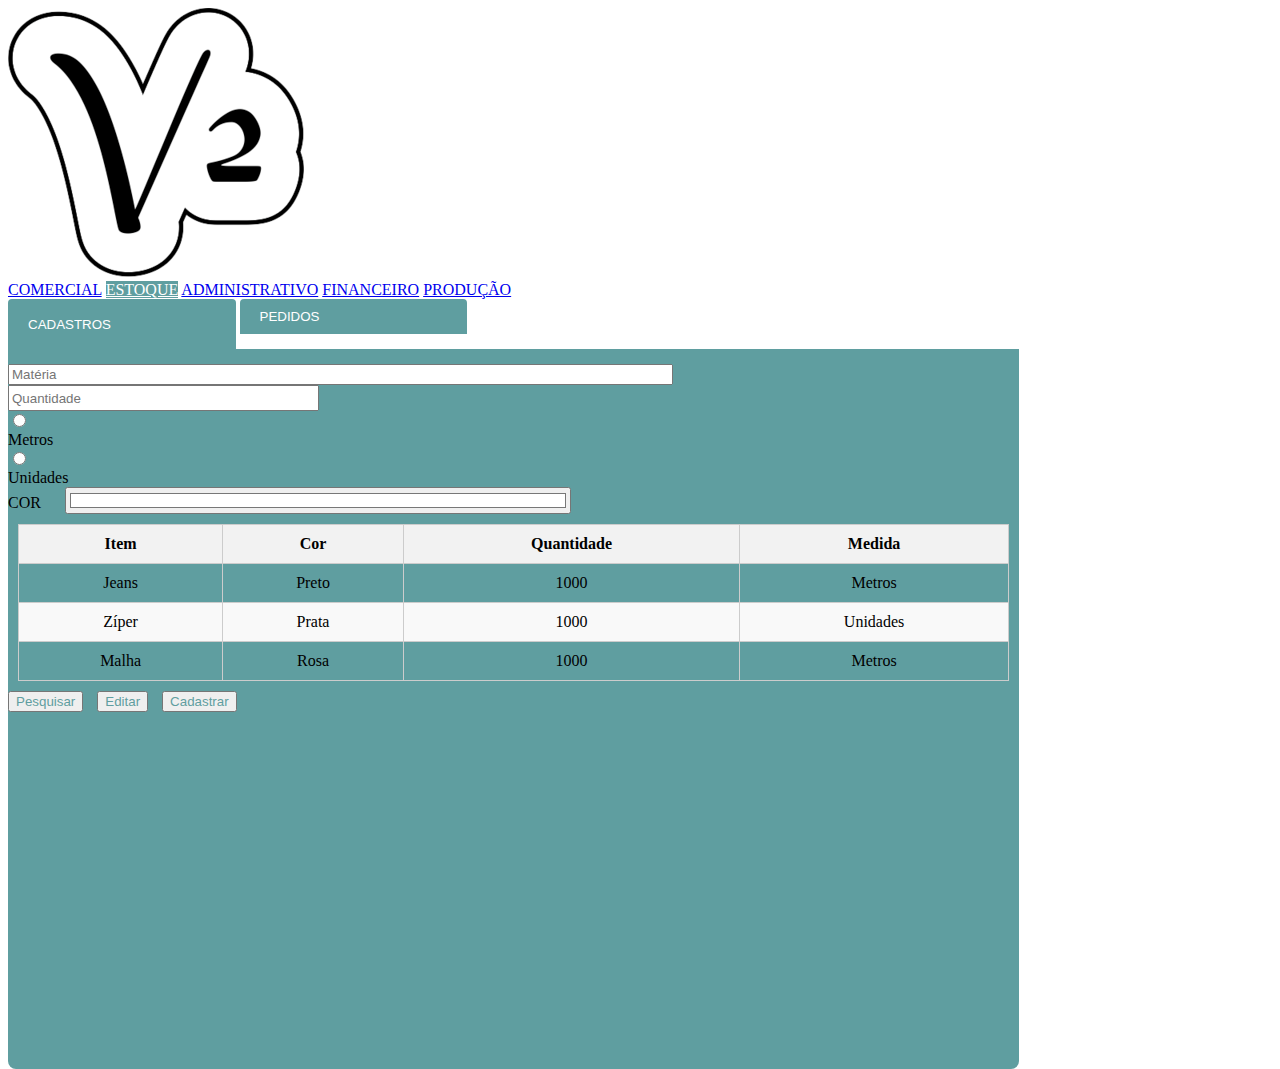
==== commit 00c4ec57: "tentativa 2" ====
--- a/dashboard-estoque.html
+++ b/dashboard-estoque.html
@@ -4,9 +4,9 @@
         <meta charset="UTF-8">
         <meta name="viewport" content="width=device-width, initial-scale=1.0">
         <title>Estoque V2</title>
-        <!-- <link href="https://cdn.jsdelivr.net/npm/bootstrap@5.3.2/dist/css/bootstrap.min.css" rel="stylesheet" integrity="sha384-T3c6CoIi6uLrA9TneNEoa7RxnatzjcDSCmG1MXxSR1GAsXEV/Dwwykc2MPK8M2HN" crossorigin="anonymous"> -->
-		<link rel="stylesheet" href="styles.css"><!-- Link para o arquivo CSS -->        
-		<link rel="stylesheet" href="css/estoque.css"><!-- Link para o arquivo CSS -->
+        <!-- <link href="https://cdn.jsdelivr.net/npm/bootstrap@5.3.2/dist/css/bootstrap.min.css" rel="stylesheet" integrity="sha384-T3c6CoIi6uLrA9TneNEoa7RxnatzjcDSCmG1MXxSR1GAsXEV/Dwwykc2MPK8M2HN" crossorigin="anonymous"> -->        
+		<link rel="stylesheet" href="dashboard.css"><!-- Link para o arquivo CSS -->
+        <link rel="stylesheet" href="styles.css"><!-- Link para o arquivo CSS -->
     </head>
     <body>
         <div class="sidebar">
@@ -111,7 +111,7 @@
                 </div>
             </div>
         </div>
-        <script src="js/estoque.js"></script> <!-- Link para o arquivo JavaScript -->
+        <script src="estoque.js"></script> <!-- Link para o arquivo JavaScript -->
 		<!-- <script src="https://cdn.jsdelivr.net/npm/@popperjs/core@2.11.8/dist/umd/popper.min.js" integrity="sha384-I7E8VVD/ismYTF4hNIPjVp/Zjvgyol6VFvRkX/vR+Vc4jQkC+hVqc2pM8ODewa9r" crossorigin="anonymous"></script> -->
     </body>
 </html>--- a/dashboard.css
+++ b/dashboard.css
@@ -0,0 +1,110 @@
+#painel-cadastro-estoque{
+    position: absolute;
+    background-color: #5F9EA0;
+    border-bottom-left-radius: 8px;
+    border-bottom-right-radius: 8px;
+    width: 100%;
+    max-width: 79%;
+    height: 100%;
+    max-height: 80%; 
+}
+
+#painel-pedidos-estoque{
+    position: absolute;
+    background-color: #5F9EA0;
+    border-bottom-left-radius: 8px;
+    border-bottom-right-radius: 8px;
+    width: 100%;
+    max-width: 79%;
+    height: 100%;
+    max-height: 80%; 
+}
+
+/* Estilo para os botões quando estão ativos (clicados) */
+.button-secondary:active, .button-secondary.active {
+    height: 50px;
+    padding: 10px 20px;
+    text-align: initial;
+}
+.button-secondary {
+    background-color: #5F9EA0;
+    color: white;
+    border: none;
+    border-top-left-radius: 4px;
+    border-top-right-radius: 4px;
+    padding: 10px 20px;
+    cursor: pointer;
+    width: 18%;
+    text-align: left;
+    vertical-align: top;
+}
+
+/* Estilos para o rótulo (label) */
+label {
+    margin-top: 10px;
+    margin-right: 10px;
+}
+/* Estilos para o campo de entrada de data */
+input[type="date"] {
+    margin-top: 10px;
+    padding: 8px;
+    border: 1px solid #ccc;
+    border-radius: 4px;
+}
+/* Estilos para o container */
+.dropdown-container {
+    margin: 10px;
+}
+/* Estilos para o menu dropdown */
+select {
+    padding: 9px;
+    border: 1px solid #ccc;
+    border-radius: 4px;
+}
+/* Estilo da div de rolagem */
+.scrollable-table {
+    max-height: 360px;
+   /* Altura máxima */
+    overflow-y: auto;
+   /* Ativar rolagem vertical */
+}
+table {
+    border-collapse: collapse;
+    width: 98%;
+}
+table, th, td {
+    border: 1px solid #ccc;
+}
+th, td {
+    padding: 10px;
+    text-align: center;
+}
+th {
+    background-color: #f2f2f2;
+}
+tr:nth-child(even) {
+    background-color: #f9f9f9;
+}
+.styled-table {
+    padding: 10px;
+    margin: 10px 0;
+    border: 1px solid #ccc;
+    border-radius: 4px;
+    margin-left: 10px;
+}
+/* Estilo para a barra de rolagem vertical */
+.scrollable-table::-webkit-scrollbar {
+    width: 12px;
+   /* Largura da barra de rolagem */
+    left: 50px;
+}
+.scrollable-table::-webkit-scrollbar-thumb {
+    background-color: #5F9EA0;
+   /* Cor do indicador da barra de rolagem */
+    border-radius: 6px;
+   /* Raio das bordas do indicador */
+}
+.scrollable-table::-webkit-scrollbar-track {
+    background-color: #ccc;
+   /* Cor de fundo da barra de rolagem */
+}
